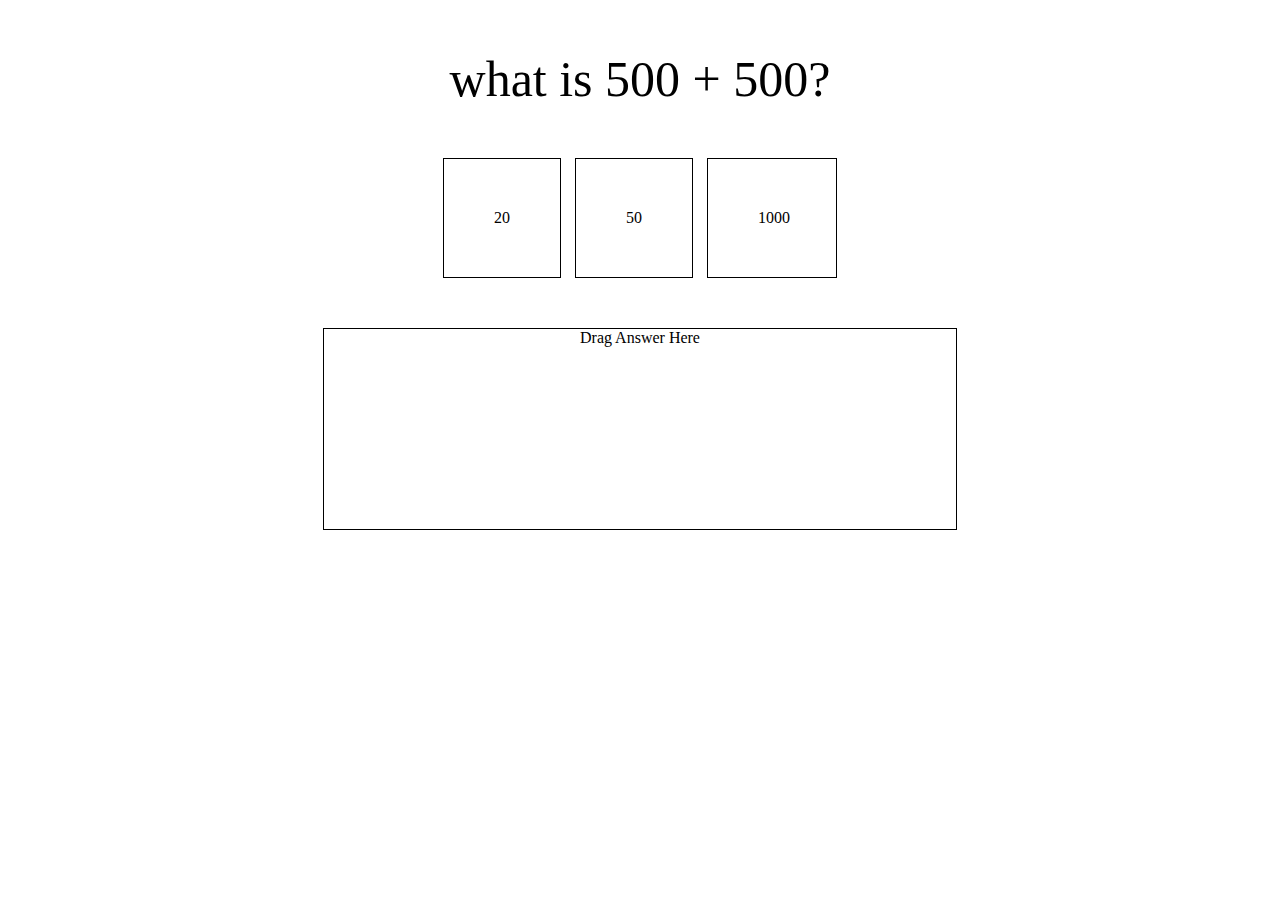
==== drag_quiz.html @ 9e3f5dcd "adding first push of drag and drop quiz. Includes basic html and css set up" ====
<!DOCTYPE html>
<html lang="en">
  <head>
    <meta charset="UTF-8" />
    <meta name="viewport" content="width=device-width, initial-scale=1.0" />
    <meta http-equiv="X-UA-Compatible" content="ie=edge" />
    <title>Drag Answer Quiz</title>

    <link rel="stylesheet" href="./css/style.css" />
  </head>

  <body>
    <main>
      <section class="question-section">
        <p>what is 500 + 500?</p>
      </section>
      <section class="answers">
        <div
          class="answer-container"
          ondrop="drop_handler(event);"
          ondragover="dragover_handler(event);"
        >
          <div
            class="answer-box"
            id="a20"
            ondragstart="dragstart_handler(event);"
            draggable="true"
            data-num="20"
          >
            20
          </div>
          <div
            class="answer-box"
            id="a50"
            ondragstart="dragstart_handler(event);"
            draggable="true"
            data-num="50"
          >
            50
          </div>
          <div
            class="answer-box"
            id="a1000"
            ondragstart="dragstart_handler(event);"
            draggable="true"
            data-num="1000"
          >
            1000
          </div>
        </div>
      </section>

      <section
        id="drag-answer-section"
        ondrop="drop_handler(event);"
        ondragstart="dragstart_handler(event);"
        ondragover="dragover_handler(event);"
      >
        Drag Answer Here
      </section>
    </main>

    <script>
      function dragstart_handler(e) {
        e.currentTarget.style.backgroundColor = "rgba(255,255,255,.5)";
        e.dataTransfer.setData("text", e.target.id);
      }

      function dragover_handler(e) {
        e.preventDefault();
      }

      function drop_handler(e, trial) {
        e.preventDefault();
        console.log(e);
        let xx = document.getElementById("drag-answer-section");
        if (
          e.srcElement.className === "answer-container" ||
          (e.srcElement.id === "drag-answer-section" && xx.children.length < 1)
        ) {
          // console.log(e.target.textContent = "")

          let y = e.dataTransfer.getData("text");
          e.target.appendChild(document.getElementById(y));

          // document.getElementById("drag-answer-section").removeAttribute("ondrop")

          setTimeout(function () {
            console.log(e.target.children[0].dataset.num);
          }, 0);
        }
      }
    </script>
  </body>
</html>
---- css/style.css ----
.answers {
  /* margin: auto; */
  overflow: auto;
}

.answer-container {
  width: 700px;
  margin: auto;
  text-align: center;
}

.answer-box {
  box-sizing: border-box;
  padding: 50px;
  max-width: 130px;
  margin: auto 5px;
  display: inline-block;
  text-align: center;
  border: 1px solid black;
}

.question-section p {
  text-align: center;
  font-size: 50px;
}

#drag-answer-section {
  border: 1px solid black;
  width: 50%;
  margin: 50px auto;
  height: 200px;
  text-align: center;
}
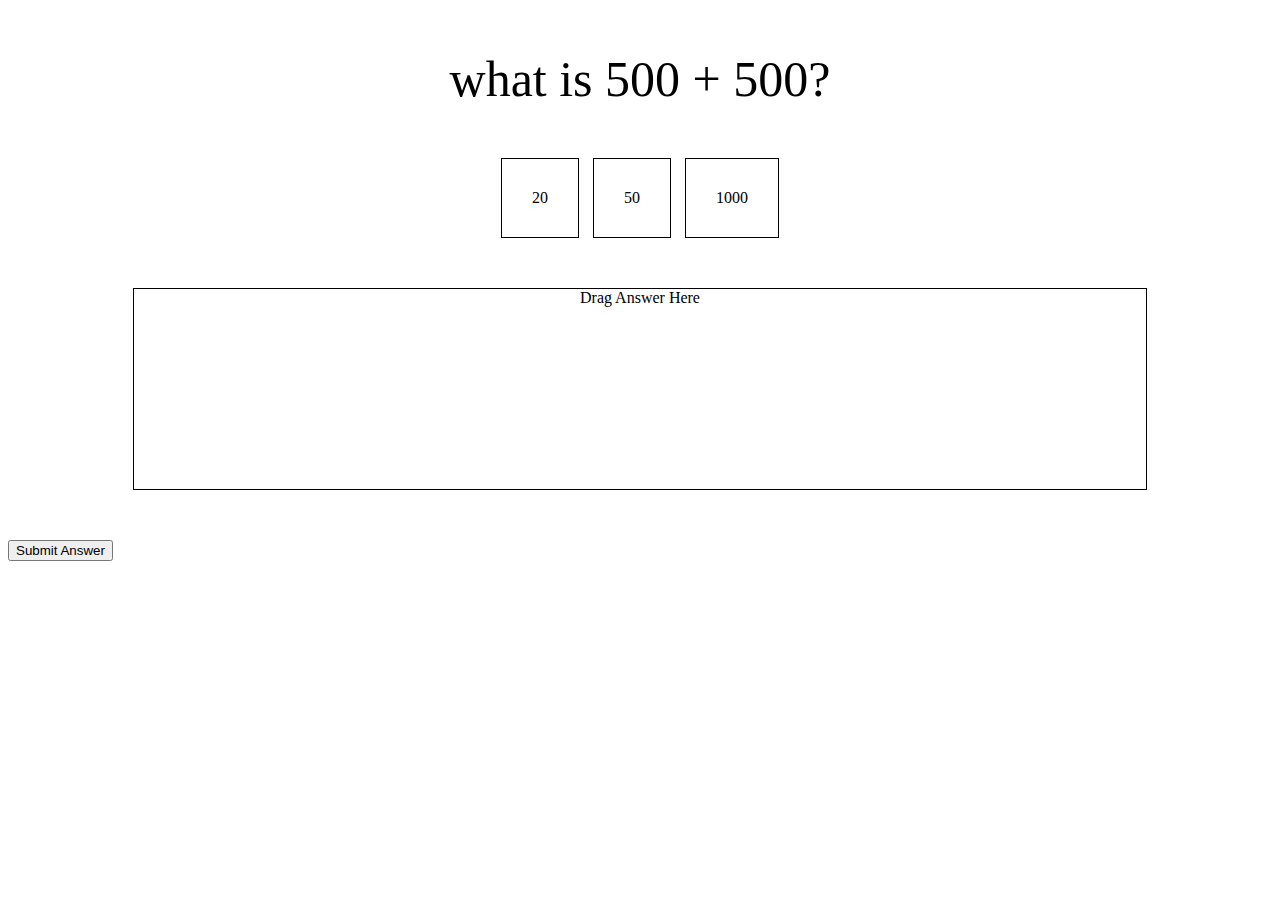
==== commit 2eb2764e: "added ability to allow only one answer in answer box at a time. Have submission button working corre" ====
--- a/drag_quiz.html
+++ b/drag_quiz.html
@@ -26,6 +26,7 @@
             ondragstart="dragstart_handler(event);"
             draggable="true"
             data-num="20"
+            data-answerIndex="0"
           >
             20
           </div>
@@ -35,6 +36,7 @@
             ondragstart="dragstart_handler(event);"
             draggable="true"
             data-num="50"
+            data-answerIndex="0"
           >
             50
           </div>
@@ -44,6 +46,7 @@
             ondragstart="dragstart_handler(event);"
             draggable="true"
             data-num="1000"
+            data-answerIndex="0"
           >
             1000
           </div>
@@ -56,40 +59,14 @@
         ondragstart="dragstart_handler(event);"
         ondragover="dragover_handler(event);"
       >
-        Drag Answer Here
+        <span id="dragText"> Drag Answer Here</span>
+      </section>
+
+      <section class="submit-section">
+        <button id="submit">Submit Answer</button>
       </section>
     </main>
 
-    <script>
-      function dragstart_handler(e) {
-        e.currentTarget.style.backgroundColor = "rgba(255,255,255,.5)";
-        e.dataTransfer.setData("text", e.target.id);
-      }
-
-      function dragover_handler(e) {
-        e.preventDefault();
-      }
-
-      function drop_handler(e, trial) {
-        e.preventDefault();
-        console.log(e);
-        let xx = document.getElementById("drag-answer-section");
-        if (
-          e.srcElement.className === "answer-container" ||
-          (e.srcElement.id === "drag-answer-section" && xx.children.length < 1)
-        ) {
-          // console.log(e.target.textContent = "")
-
-          let y = e.dataTransfer.getData("text");
-          e.target.appendChild(document.getElementById(y));
-
-          // document.getElementById("drag-answer-section").removeAttribute("ondrop")
-
-          setTimeout(function () {
-            console.log(e.target.children[0].dataset.num);
-          }, 0);
-        }
-      }
-    </script>
+    <script type="text/javascript" src="./js/script.js"></script>
   </body>
 </html>
--- a/css/style.css
+++ b/css/style.css
@@ -4,19 +4,19 @@
 }
 
 .answer-container {
-  width: 700px;
+  width: 95%;
   margin: auto;
   text-align: center;
 }
 
 .answer-box {
   box-sizing: border-box;
-  padding: 50px;
-  max-width: 130px;
-  margin: auto 5px;
+  padding: 30px;
+  max-width: 32%;
   display: inline-block;
   text-align: center;
   border: 1px solid black;
+  margin: 0 5px;
 }
 
 .question-section p {
@@ -26,8 +26,12 @@
 
 #drag-answer-section {
   border: 1px solid black;
-  width: 50%;
+  width: 80%;
   margin: 50px auto;
   height: 200px;
   text-align: center;
 }
+
+.hidden {
+  display: none;
+}
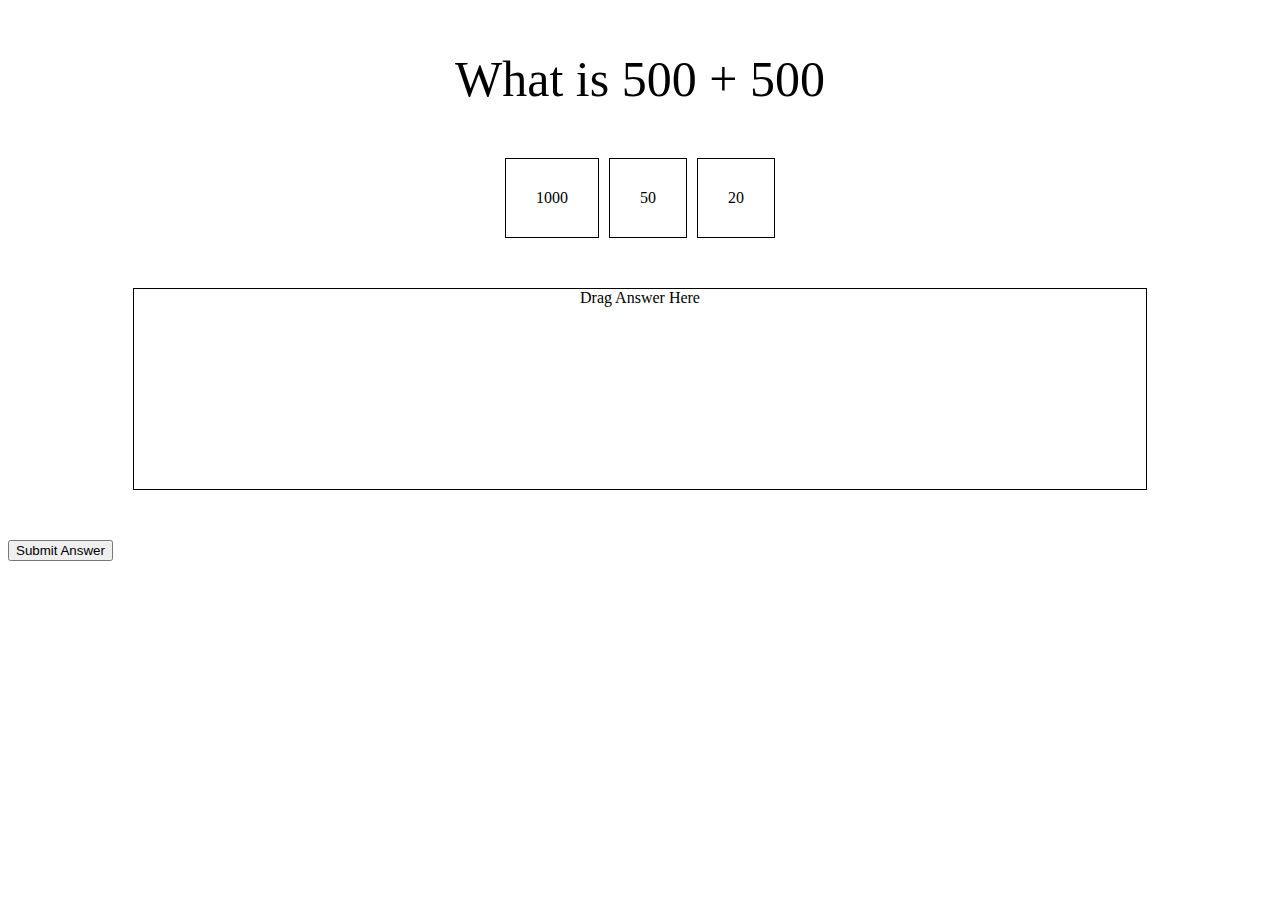
==== commit 85f598ad: "added ability for questions and answers to be displayed dynamically on the page by grabbing informat" ====
--- a/drag_quiz.html
+++ b/drag_quiz.html
@@ -11,46 +11,13 @@
 
   <body>
     <main>
-      <section class="question-section">
-        <p>what is 500 + 500?</p>
-      </section>
+      <section class="question-section"></section>
       <section class="answers">
         <div
           class="answer-container"
           ondrop="drop_handler(event);"
           ondragover="dragover_handler(event);"
-        >
-          <div
-            class="answer-box"
-            id="a20"
-            ondragstart="dragstart_handler(event);"
-            draggable="true"
-            data-num="20"
-            data-answerIndex="0"
-          >
-            20
-          </div>
-          <div
-            class="answer-box"
-            id="a50"
-            ondragstart="dragstart_handler(event);"
-            draggable="true"
-            data-num="50"
-            data-answerIndex="0"
-          >
-            50
-          </div>
-          <div
-            class="answer-box"
-            id="a1000"
-            ondragstart="dragstart_handler(event);"
-            draggable="true"
-            data-num="1000"
-            data-answerIndex="0"
-          >
-            1000
-          </div>
-        </div>
+        ></div>
       </section>
 
       <section
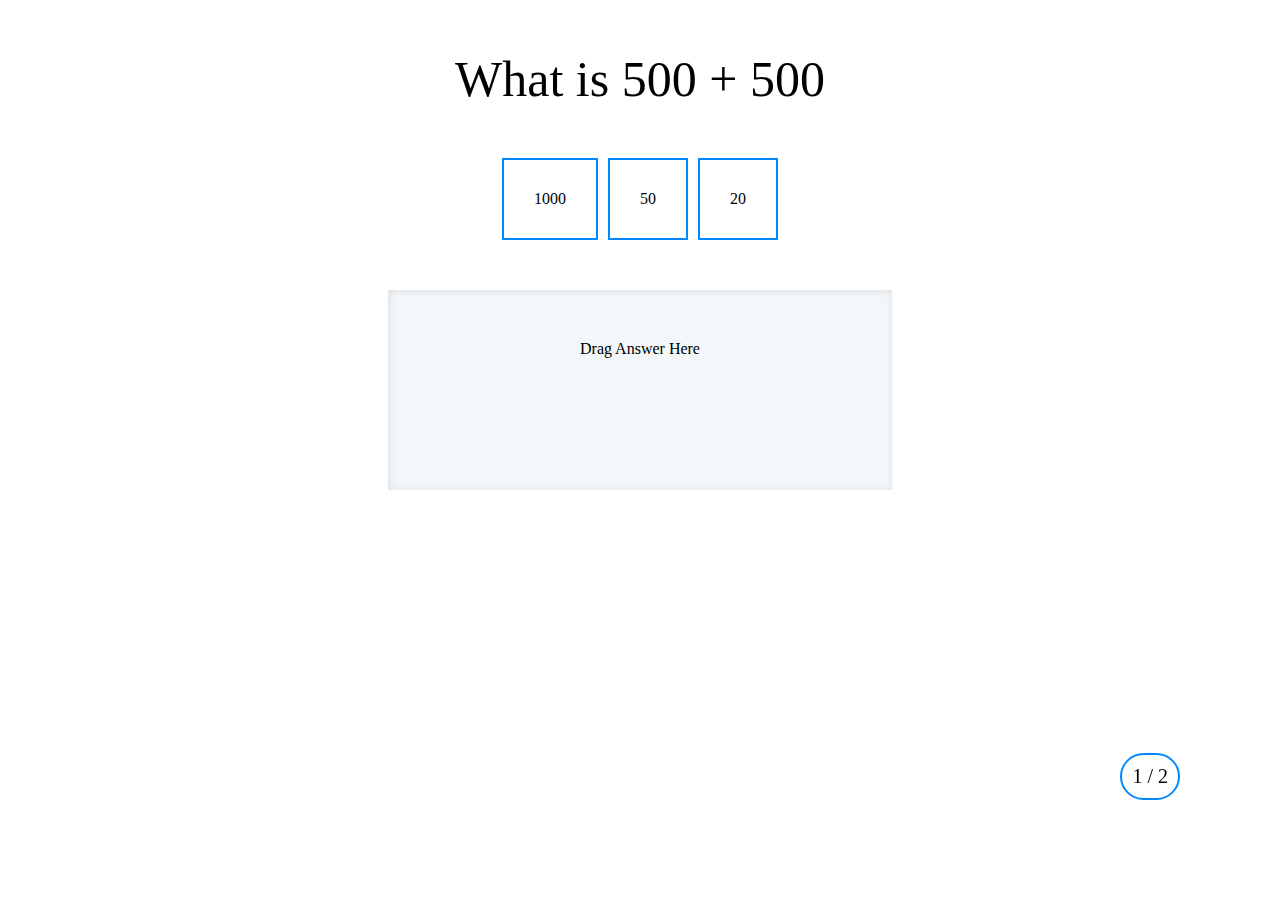
==== commit 421f9591: "added mobile detection test" ====
--- a/drag_quiz.html
+++ b/drag_quiz.html
@@ -28,10 +28,11 @@
       >
         <span id="dragText"> Drag Answer Here</span>
       </section>
-
+      <div id="answer-response"></div>
       <section class="submit-section">
-        <button id="submit">Submit Answer</button>
+        <div id="submit" class="inactive-btn">Submit Answer</div>
       </section>
+      <div id="question-keeper"></div>
     </main>
 
     <script type="text/javascript" src="./js/script.js"></script>
--- a/css/style.css
+++ b/css/style.css
@@ -1,3 +1,15 @@
+ul,
+li {
+  list-style-type: none;
+  padding: 0;
+}
+
+main {
+  width: 80%;
+  margin: auto;
+  position: relative;
+  padding-bottom: 30px;
+}
 .answers {
   /* margin: auto; */
   overflow: auto;
@@ -13,10 +25,17 @@
   box-sizing: border-box;
   padding: 30px;
   max-width: 32%;
+  min-width: fit-content;
   display: inline-block;
   text-align: center;
-  border: 1px solid black;
+  border: 2px solid #0389ff;
+  background-color: white !important;
   margin: 0 5px;
+  cursor: pointer;
+}
+
+.answer-box:active {
+  box-shadow: 1px 1px 8px rgba(0, 0, 0, 0.5) inset;
 }
 
 .question-section p {
@@ -25,13 +44,95 @@
 }
 
 #drag-answer-section {
-  border: 1px solid black;
-  width: 80%;
+  background-color: #f4f7f9 !important;
+  width: 40%;
+  padding: 50px;
   margin: 50px auto;
-  height: 200px;
+  height: 100px;
   text-align: center;
+  box-shadow: 1px 1px 8px rgba(0, 0, 0, 0.1) inset;
 }
 
 .hidden {
   display: none;
 }
+.submit-section {
+  text-align: center;
+}
+.inactive-btn {
+  display: none;
+}
+.active-btn {
+  display: block;
+}
+.correct-answer {
+  background-color: #b9dca4;
+}
+.incorrect-answer {
+  background-color: rgba(232, 90, 113, 0.7);
+}
+#answer-response {
+  width: 200px;
+  margin: auto;
+  text-align: center;
+  padding: 10px;
+}
+
+#submit {
+  width: 200px;
+  margin: auto;
+  background-color: #0389ff !important;
+  color: white;
+  font-size: 20px;
+  padding: 10px;
+  font-weight: 700;
+  box-shadow: 1px 1px 5px rgba(0, 0, 0, 0.8);
+  cursor: pointer;
+}
+#question-keeper {
+  position: fixed;
+  right: 100px;
+  bottom: 100px;
+  font-size: 20px;
+  border: 2px solid #0389ff;
+  padding: 10px;
+  border-radius: 50px;
+}
+
+.results-box {
+  width: 50%;
+  margin: 100px auto 0;
+  text-align: center;
+  border: 4px solid #0389ff;
+  padding: 50px 0px;
+}
+.results-box p {
+  font-size: 30px;
+}
+
+#submit:hover {
+  box-shadow: 2px 2px 5px rgba(0, 0, 0, 0.8);
+  background-color: #348498 !important;
+}
+#try-again-btn {
+  display: block;
+  margin: 20px auto;
+}
+
+#submit:active {
+  box-shadow: none;
+  color: #f4f0e6;
+}
+
+@media (max-width: 768px) {
+  .answer-box {
+    max-width: 27%;
+    padding: 18px;
+  }
+  .results-box {
+    width: 100%;
+  }
+  #question-keeper {
+    right: 50px;
+  }
+}
